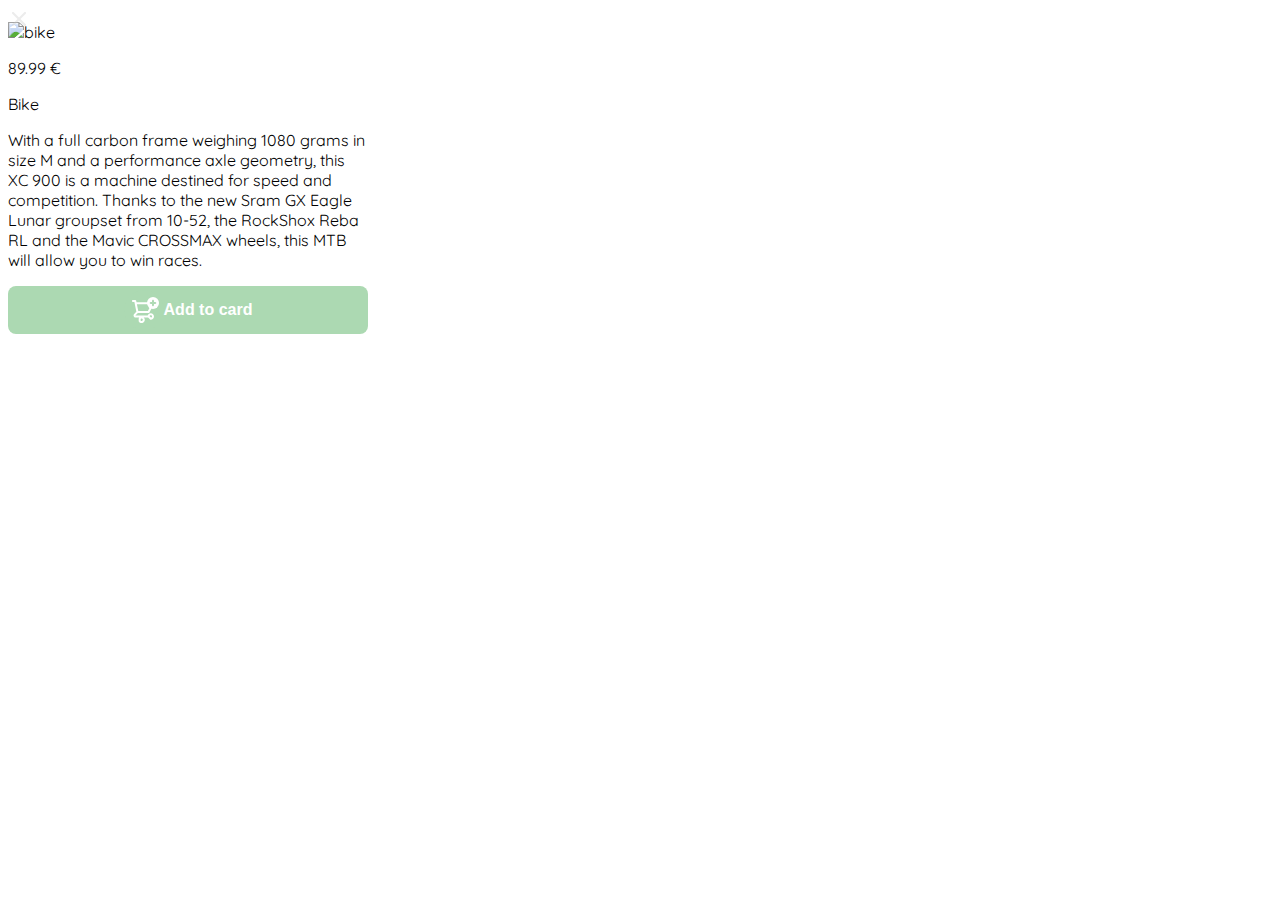
==== 12_product_detail.html @ a79bb8fc "product detail 50%" ====
<!DOCTYPE html>
<html lang="en">
  <head>
    <meta charset="UTF-8" />
    <meta http-equiv="X-UA-Compatible" content="IE=edge" />
    <meta name="viewport" content="width=device-width, initial-scale=1.0" />
    <title>Document</title>
    <link rel="stylesheet" href="12_style.css" />
    <link rel="preconnect" href="https://fonts.googleapis.com" />
    <link rel="preconnect" href="https://fonts.gstatic.com" crossorigin />
    <link
      href="https://fonts.googleapis.com/css2?family=Quicksand:wght@300;500;700&display=swap"
      rel="stylesheet"
    />
  </head>
  <body>
    <aside class="product-detail">
      <div class="product-detail-close">
        <img src="icons/icon_close.png" alt="close" />
      </div>
      <img
        src="https://images.pexels.com/photos/100582/pexels-photo-100582.jpeg?auto=compress&cs=tinysrgb&dpr=2&h=650&w=940"
        alt="bike"
      />
      <div class="product-info">
        <p>89.99 €</p>
        <p>Bike</p>
        <p>
          With a full carbon frame weighing 1080 grams in size M and a
          performance axle geometry, this XC 900 is a machine destined for speed
          and competition. Thanks to the new Sram GX Eagle Lunar groupset from
          10-52, the RockShox Reba RL and the Mavic CROSSMAX wheels, this MTB
          will allow you to win races.
        </p>
        <button class="primary-button add-to-car-button">
          <img src="icons/bt_add_to_cart.svg" alt="add to card" />
          Add to card
        </button>
      </div>
    </aside>
  </body>
</html>
---- 12_style.css ----
:root {
  --white: #ffffff;
  --black: #000000;
  --very-light-pink: #c7c7c7;
  --text-input-field: #f7f7f7;
  --hospital-green: #acd9b2;
  --sm: 14px;
  --md: 16px;
  --lg: 18px;
}
html {
  margin: 0;
  font-family: "Quicksand", sans-serif;
  scroll-behavior: unset;
}
.primary-button {
  height: 3em;
  width: 100%;
  background-color: var(--hospital-green);
  border: none;
  border-radius: 8px;
  color: var(--white);
  cursor: pointer;
  font-size: var(--md);
  font-weight: bold;
  margin-top: 16px;
  display: flex;
  align-items: center;
  justify-content: center;
}
.product-detail {
  width: 360px;
  padding-bottom: 24px;
}
.product-detail-close {
  background-color: white;
  width: 14px;
  height: 14px;
}
.product-detail-close img:hover {
  cursor: pointer;
}
.product-detail-close img {
  position: absolute;
  top: 12px;
  left: 12px;
  z-index: 2;
}
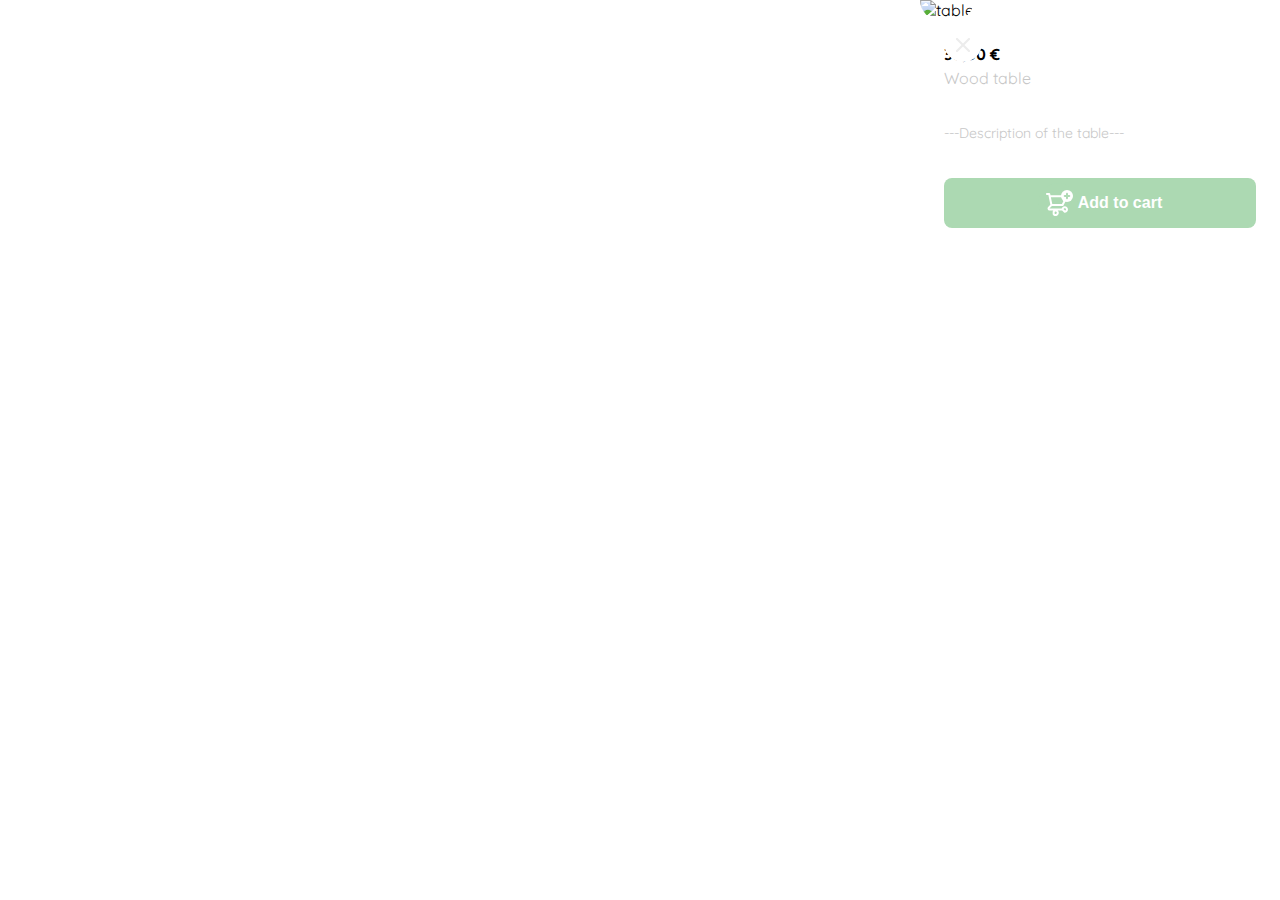
==== commit 64200b40: "fin product detail" ====
--- a/12_product_detail.html
+++ b/12_product_detail.html
@@ -16,25 +16,19 @@
   <body>
     <aside class="product-detail">
       <div class="product-detail-close">
-        <img src="icons/icon_close.png" alt="close" />
+        <img src="./icons/icon_close.png" alt="close" />
       </div>
       <img
-        src="https://images.pexels.com/photos/100582/pexels-photo-100582.jpeg?auto=compress&cs=tinysrgb&dpr=2&h=650&w=940"
-        alt="bike"
+        src="https://www.rusticocolonial.es/9298-superlarge_default/mesa-de-comedor-madera-maciza-color-teka-mueble-de-importacion-extensible-ref-304110.jpg"
+        alt="table"
       />
       <div class="product-info">
-        <p>89.99 €</p>
-        <p>Bike</p>
-        <p>
-          With a full carbon frame weighing 1080 grams in size M and a
-          performance axle geometry, this XC 900 is a machine destined for speed
-          and competition. Thanks to the new Sram GX Eagle Lunar groupset from
-          10-52, the RockShox Reba RL and the Mavic CROSSMAX wheels, this MTB
-          will allow you to win races.
-        </p>
-        <button class="primary-button add-to-car-button">
-          <img src="icons/bt_add_to_cart.svg" alt="add to card" />
-          Add to card
+        <p>35,00 €</p>
+        <p>Wood table</p>
+        <p>---Description of the table---</p>
+        <button class="primary-button add-to-cart-button">
+          <img src="./icons/bt_add_to_cart.svg" alt="add to cart" />
+          Add to cart
         </button>
       </div>
     </aside>
--- a/12_style.css
+++ b/12_style.css
@@ -8,41 +8,75 @@
   --md: 16px;
   --lg: 18px;
 }
-html {
+body {
   margin: 0;
   font-family: "Quicksand", sans-serif;
-  scroll-behavior: unset;
+}
+.product-detail {
+  width: 360px;
+  padding-bottom: 24px;
+  position: absolute;
+  right: 0;
+}
+.product-detail-close {
+  background: var(--white);
+  width: 14px;
+  height: 14px;
+  position: absolute;
+  top: 24px;
+  left: 24px;
+  z-index: 2;
+  padding: 12px;
+  border-radius: 50%;
+}
+.product-detail-close:hover {
+  cursor: pointer;
+}
+.product-detail > img:nth-child(2) {
+  width: 100%;
+  height: 360px;
+  object-fit: cover;
+  border-radius: 0 0 20px 20px;
+}
+.product-info {
+  margin: 24px 24px 0 24px;
+}
+.product-info p:nth-child(1) {
+  font-weight: bold;
+  font-size: var(--md);
+  margin-top: 0;
+  margin-bottom: 4px;
+}
+.product-info p:nth-child(2) {
+  color: var(--very-light-pink);
+  font-size: var(--md);
+  margin-top: 0;
+  margin-bottom: 36px;
+}
+.product-info p:nth-child(3) {
+  color: var(--very-light-pink);
+  font-size: var(--sm);
+  margin-top: 0;
+  margin-bottom: 36px;
 }
 .primary-button {
-  height: 3em;
+  background-color: var(--hospital-green);
+  border-radius: 8px;
+  border: none;
+  color: var(--white);
   width: 100%;
-  background-color: var(--hospital-green);
-  border: none;
-  border-radius: 8px;
-  color: var(--white);
   cursor: pointer;
   font-size: var(--md);
   font-weight: bold;
-  margin-top: 16px;
+  height: 50px;
+}
+.add-to-cart-button {
   display: flex;
   align-items: center;
   justify-content: center;
 }
-.product-detail {
-  width: 360px;
-  padding-bottom: 24px;
+@media (max-width: 640px) {
+  .product-detail {
+    width: 100%;
+  }
 }
-.product-detail-close {
-  background-color: white;
-  width: 14px;
-  height: 14px;
-}
-.product-detail-close img:hover {
-  cursor: pointer;
-}
-.product-detail-close img {
-  position: absolute;
-  top: 12px;
-  left: 12px;
-  z-index: 2;
-}
